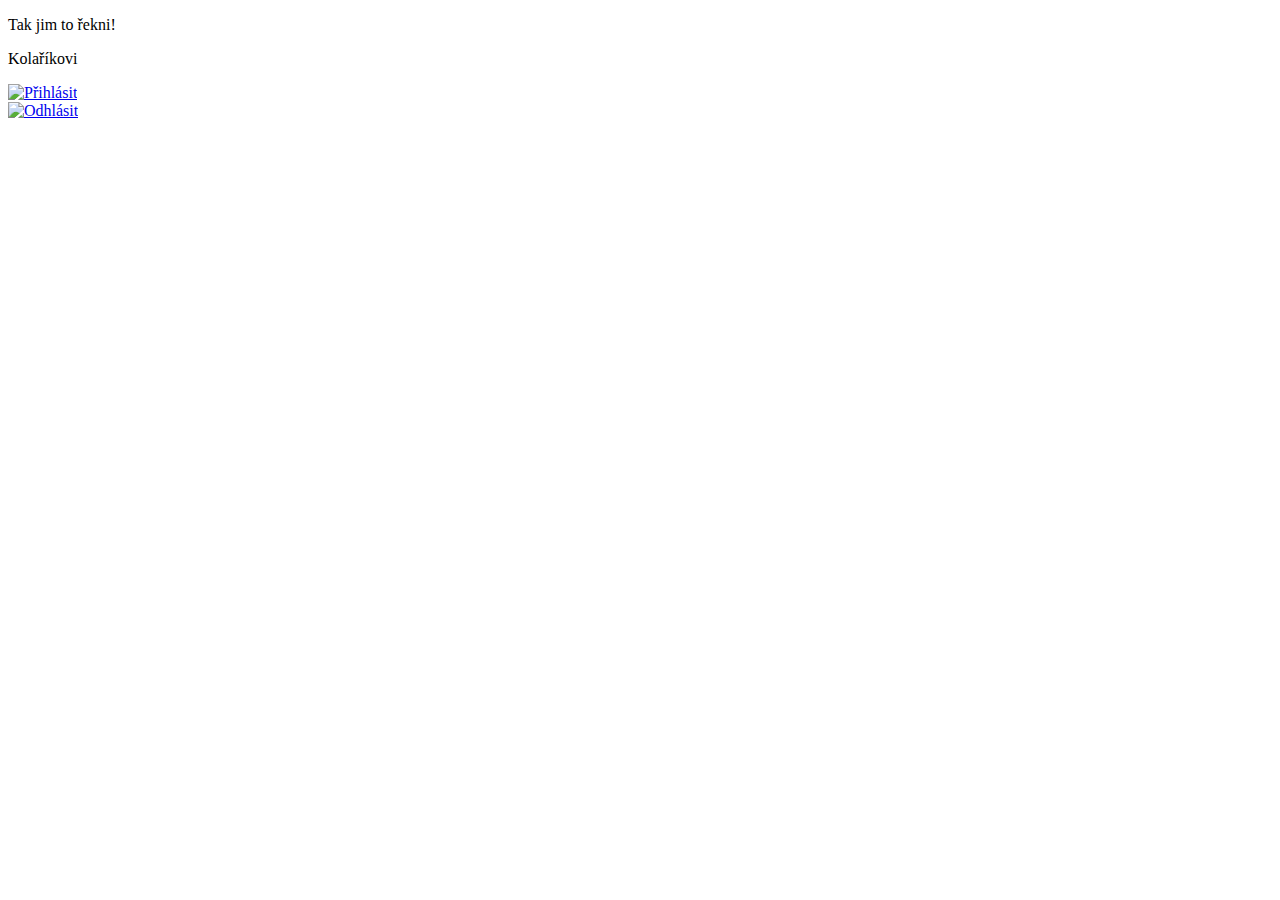
==== public/index.html @ ca2bb5fd "Init commit" ====
<!DOCTYPE html>
<html>
  <head>
    <meta charset="utf-8">
    <meta name="viewport" content="width=device-width, initial-scale=1">
    <title>Kolaříkovi</title>
    <script>
      dataLayer = [];
      app = {
        loadedModules: [],
      };
      (function(w,d,s,l,i){w[l]=w[l]||[];w[l].push({'gtm.start':
      new Date().getTime(),event:'gtm.js'});var f=d.getElementsByTagName(s)[0],
      j=d.createElement(s),dl=l!='dataLayer'?'&l='+l:'';j.async=true;j.src=
      'https://www.googletagmanager.com/gtm.js?id='+i+dl;f.parentNode.insertBefore(j,f);
      })(window,document,'script','dataLayer','GTM-TMPG8P2');</script>
    </script>
    <script defer src="/js/init.js"></script>
    <script defer src="https://cdn.ravenjs.com/3.15.0/raven.min.js"></script>
    <script defer src="/__/firebase/4.0.0/firebase-app.js"></script>
    <script defer src="/__/firebase/4.0.0/firebase-auth.js"></script>
    <script defer src="/__/firebase/4.0.0/firebase-database.js"></script>
    <script defer src="/__/firebase/4.0.0/firebase-storage.js"></script>
    <script defer src="/__/firebase/init.js"></script>
    <script defer src="/js/app.js"></script>
    <link rel="stylesheet" href="https://fonts.googleapis.com/css?family=Oswald:200|Roboto+Condensed|Roboto:100,500">
    <link rel="stylesheet" href="/css/app.css">
  </head>
  <body>
    <noscript><iframe src="https://www.googletagmanager.com/ns.html?id=GTM-TMPG8P2" height="0" width="0" style="display:none;visibility:hidden"></iframe></noscript>

    <section id="rekni">
      <p>Tak jim to řekni!</p>
    </section>

    <section id="kolarikovi">
      <p>Kolaříkovi</p>
    </section>

    <div id="login">
      <div id="logged-out">
        <a href="login" id="login-button" class="button"><img src="/img/gear.png" width="16" height="16" alt="Přihlásit" title="Přihlásit"></a>
      </div>
      <div id="logged-in">
        <span id="logged-user-info"></span>
        <a href="logout" id="logout-button" class="button"><img src="/img/user.png" width="16" height="16" alt="Odhlásit" title="Odhlásit"></a>
      </div>
    </div>
    <script>
      app.loadedModules.push('html');
    </script>
  </body>
</html>
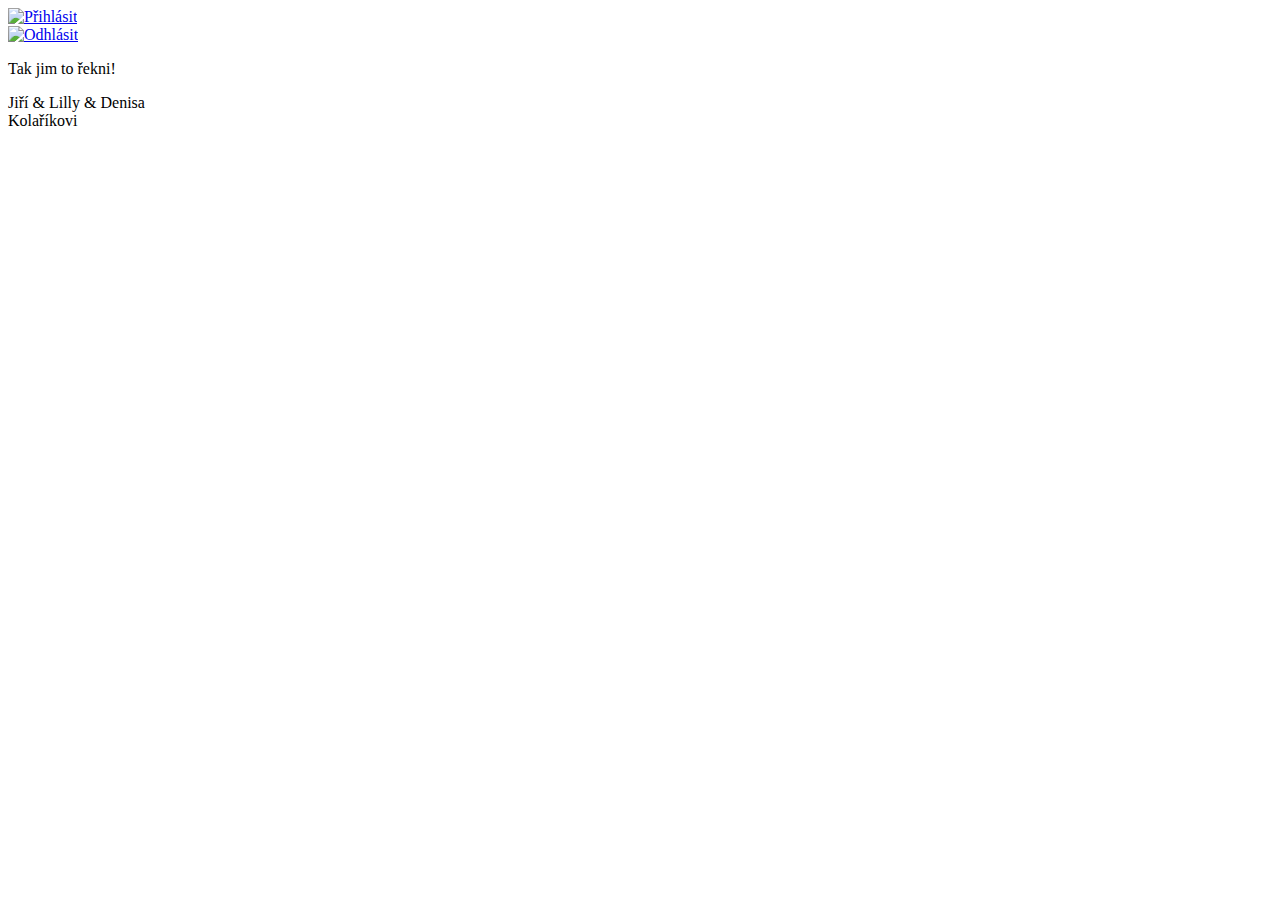
==== commit 0ca6c753: "Video wall" ====
--- a/public/index.html
+++ b/public/index.html
@@ -1,53 +1,76 @@
 <!DOCTYPE html>
 <html>
-  <head>
-    <meta charset="utf-8">
-    <meta name="viewport" content="width=device-width, initial-scale=1">
-    <title>Kolaříkovi</title>
-    <script>
-      dataLayer = [];
-      app = {
-        loadedModules: [],
-      };
-      (function(w,d,s,l,i){w[l]=w[l]||[];w[l].push({'gtm.start':
-      new Date().getTime(),event:'gtm.js'});var f=d.getElementsByTagName(s)[0],
-      j=d.createElement(s),dl=l!='dataLayer'?'&l='+l:'';j.async=true;j.src=
-      'https://www.googletagmanager.com/gtm.js?id='+i+dl;f.parentNode.insertBefore(j,f);
-      })(window,document,'script','dataLayer','GTM-TMPG8P2');</script>
-    </script>
-    <script defer src="/js/init.js"></script>
-    <script defer src="https://cdn.ravenjs.com/3.15.0/raven.min.js"></script>
-    <script defer src="/__/firebase/4.0.0/firebase-app.js"></script>
-    <script defer src="/__/firebase/4.0.0/firebase-auth.js"></script>
-    <script defer src="/__/firebase/4.0.0/firebase-database.js"></script>
-    <script defer src="/__/firebase/4.0.0/firebase-storage.js"></script>
-    <script defer src="/__/firebase/init.js"></script>
-    <script defer src="/js/app.js"></script>
-    <link rel="stylesheet" href="https://fonts.googleapis.com/css?family=Oswald:200|Roboto+Condensed|Roboto:100,500">
-    <link rel="stylesheet" href="/css/app.css">
-  </head>
-  <body>
-    <noscript><iframe src="https://www.googletagmanager.com/ns.html?id=GTM-TMPG8P2" height="0" width="0" style="display:none;visibility:hidden"></iframe></noscript>
+	<head>
+		<meta charset="utf-8">
+		<meta name="viewport" content="width=device-width, initial-scale=1">
+		<title>Kolaříkovi</title>
+		<script>
+			dataLayer = [];
+			app = {
+				loadedModules: [],
+			};
+			(function(w,d,s,l,i){w[l]=w[l]||[];w[l].push({'gtm.start':
+			new Date().getTime(),event:'gtm.js'});var f=d.getElementsByTagName(s)[0],
+			j=d.createElement(s),dl=l!='dataLayer'?'&l='+l:'';j.async=true;j.src=
+			'https://www.googletagmanager.com/gtm.js?id='+i+dl;f.parentNode.insertBefore(j,f);
+			})(window,document,'script','dataLayer','GTM-TMPG8P2');</script>
+		</script>
+		<script defer src="/js/init.js"></script>
+		<script defer src="https://cdn.ravenjs.com/3.15.0/raven.min.js"></script>
+		<script defer src="/__/firebase/4.0.0/firebase-app.js"></script>
+		<script defer src="/__/firebase/4.0.0/firebase-auth.js"></script>
+		<script defer src="/__/firebase/4.0.0/firebase-database.js"></script>
+		<script defer src="/__/firebase/4.0.0/firebase-storage.js"></script>
+		<script defer src="/__/firebase/init.js"></script>
+		<script defer src="/js/app.js"></script>
+		<link rel="stylesheet" href="https://fonts.googleapis.com/css?family=Oswald:200|Roboto+Condensed|Roboto:100,500">
+		<link rel="stylesheet" href="/css/app.css">
+	</head>
+	<body>
+		<noscript><iframe src="https://www.googletagmanager.com/ns.html?id=GTM-TMPG8P2" height="0" width="0" style="display:none;visibility:hidden"></iframe></noscript>
 
-    <section id="rekni">
-      <p>Tak jim to řekni!</p>
-    </section>
+		<nav class="silent">
+			<div id="login">
+				<div class="logged-out">
+					<a href="#login" class="button"><img src="/img/gear.png" width="16" height="16" alt="Přihlásit" title="Přihlásit"></a>
+				</div>
+				<div class="logged-in">
+					<span class="info"></span>
+					<a href="#logout" class="button"><img src="/img/user.png" width="16" height="16" alt="Odhlásit" title="Odhlásit"></a>
+				</div>
+			</div>
+		</nav>
 
-    <section id="kolarikovi">
-      <p>Kolaříkovi</p>
-    </section>
+		<section id="rekni">
+			<p>Tak jim to řekni!</p>
+			<div id="youtubePlayer"></div>
+		</section>
 
-    <div id="login">
-      <div id="logged-out">
-        <a href="login" id="login-button" class="button"><img src="/img/gear.png" width="16" height="16" alt="Přihlásit" title="Přihlásit"></a>
-      </div>
-      <div id="logged-in">
-        <span id="logged-user-info"></span>
-        <a href="logout" id="logout-button" class="button"><img src="/img/user.png" width="16" height="16" alt="Odhlásit" title="Odhlásit"></a>
-      </div>
-    </div>
-    <script>
-      app.loadedModules.push('html');
-    </script>
-  </body>
+		<section id="kolarikovi" class="koldagroup">
+			<div class="logobox">
+				<span class="text name jiri">
+					Jiří
+				</span>
+				<span class="amp first">
+					&amp;
+				</span>
+				<span class="text name lilly">
+					Lilly
+				</span>
+				<span class="amp second">
+					&amp;
+				</span>
+				<span class="text name denisa">
+					Denisa
+				</span>
+				<div class="text kolarikovi">
+					Kolaříkovi
+				</div>
+			</div>
+		</section>
+
+		<script>
+			app.loadedModules.push('html');
+		</script>
+	</body>
 </html>
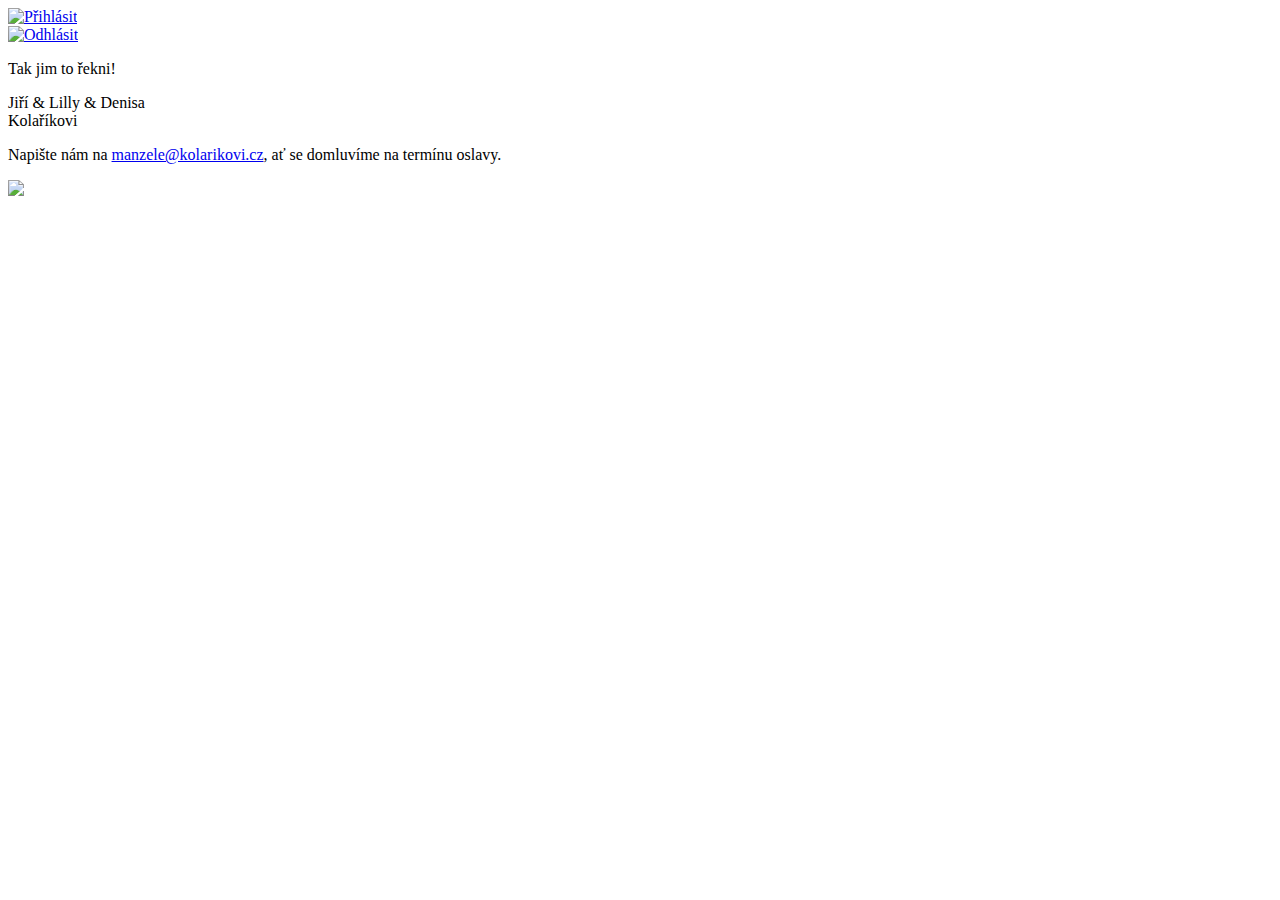
==== commit c6714bcc: "Add og:image, description, etc." ====
--- a/public/index.html
+++ b/public/index.html
@@ -3,7 +3,7 @@
 	<head>
 		<meta charset="utf-8">
 		<meta name="viewport" content="width=device-width, initial-scale=1">
-		<title>Kolaříkovi</title>
+		<title>Tak jim to řekni!</title>
 		<script>
 			dataLayer = [];
 			app = {
@@ -25,6 +25,11 @@
 		<script defer src="/js/app.js"></script>
 		<link rel="stylesheet" href="https://fonts.googleapis.com/css?family=Oswald:200|Roboto+Condensed|Roboto:100,500">
 		<link rel="stylesheet" href="/css/app.css">
+		<meta name="description" content="Kolda a Deniska vám asi chtějí něco říct... A nebo ne?">
+		<meta property="og:title" content="Tak jim to řekni!">
+		<meta property="og:description" content="Kolda a Deniska vám asi chtějí něco říct... A nebo ne?">
+		<meta property="og:type" content="website">
+		<meta property="og:image" content="https://www.tak-jim-to-rekni.cz/img/og-image.png">
 	</head>
 	<body>
 		<noscript><iframe src="https://www.googletagmanager.com/ns.html?id=GTM-TMPG8P2" height="0" width="0" style="display:none;visibility:hidden"></iframe></noscript>
@@ -67,6 +72,10 @@
 					Kolaříkovi
 				</div>
 			</div>
+			<p>Napište nám na <a href="mailto:manzele@kolarikovi.cz">manzele@kolarikovi.cz</a>, ať se domluvíme na termínu oslavy.</p>
+			<div class="picture">
+				<img src="https://firebasestorage.googleapis.com/v0/b/kolarikovi-cz.appspot.com/o/public%2Fphotos%2FDSC_3742.jpg?alt=media&amp;token=61bb3dab-fbc7-4b0c-9b4a-ccc6468ce9b3">
+			</div>
 		</section>
 
 		<script>
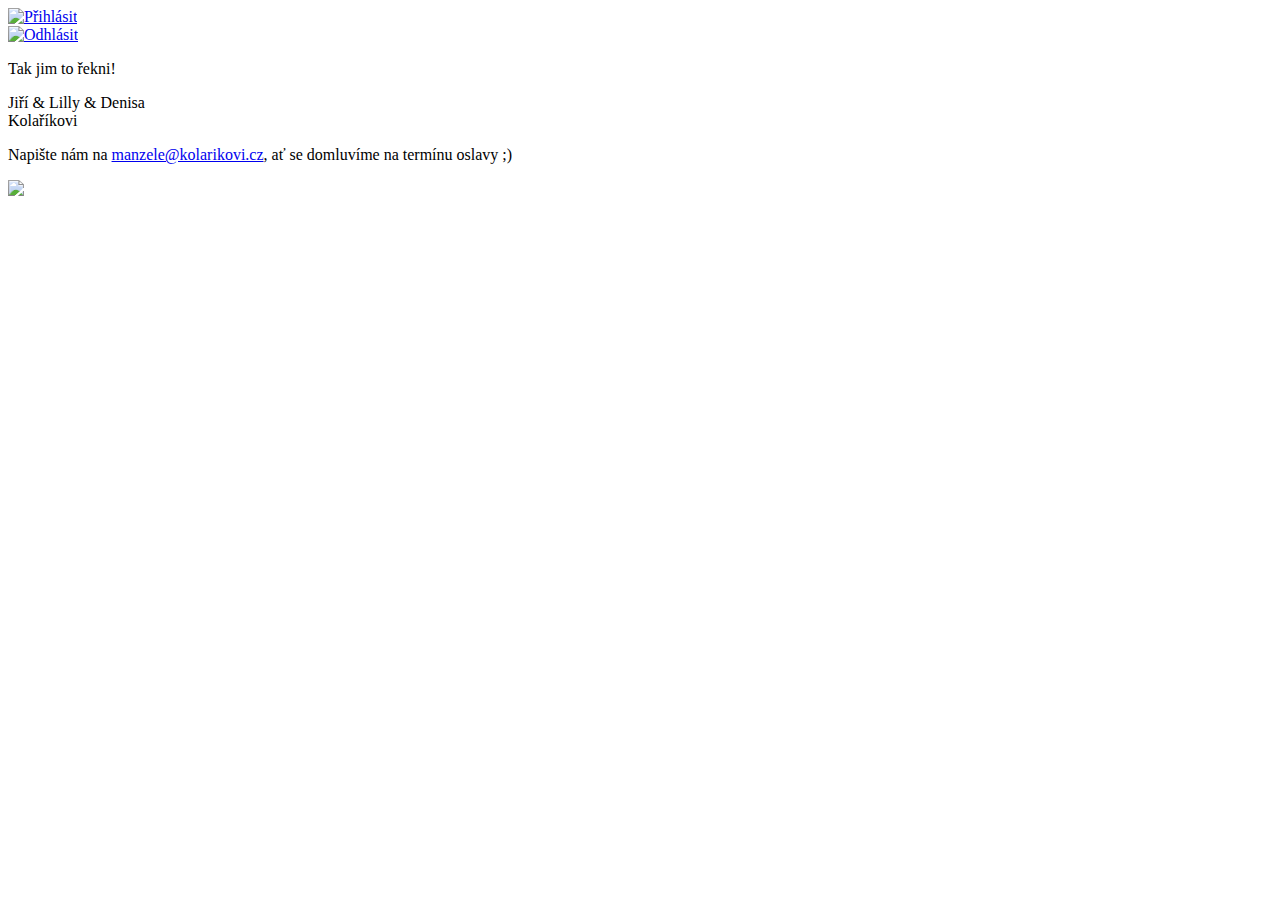
==== commit a3295b47: "Last tuning with Kolda & add save video ID tool" ====
--- a/public/index.html
+++ b/public/index.html
@@ -40,7 +40,9 @@
 					<a href="#login" class="button"><img src="/img/gear.png" width="16" height="16" alt="Přihlásit" title="Přihlásit"></a>
 				</div>
 				<div class="logged-in">
-					<span class="info"></span>
+					<span id="video-panel" style="display:none">
+						<label for="video-id">ID videa</label> <input type="text" id="video-id"> <button id="video-id-save">Uložit</button>
+					</span>
 					<a href="#logout" class="button"><img src="/img/user.png" width="16" height="16" alt="Odhlásit" title="Odhlásit"></a>
 				</div>
 			</div>
@@ -72,7 +74,7 @@
 					Kolaříkovi
 				</div>
 			</div>
-			<p>Napište nám na <a href="mailto:manzele@kolarikovi.cz">manzele@kolarikovi.cz</a>, ať se domluvíme na termínu oslavy.</p>
+			<p>Napište nám na <a href="mailto:manzele@kolarikovi.cz">manzele@kolarikovi.cz</a>, ať se domluvíme na termínu oslavy ;)</p>
 			<div class="picture">
 				<img src="https://firebasestorage.googleapis.com/v0/b/kolarikovi-cz.appspot.com/o/public%2Fphotos%2FDSC_3742.jpg?alt=media&amp;token=61bb3dab-fbc7-4b0c-9b4a-ccc6468ce9b3">
 			</div>
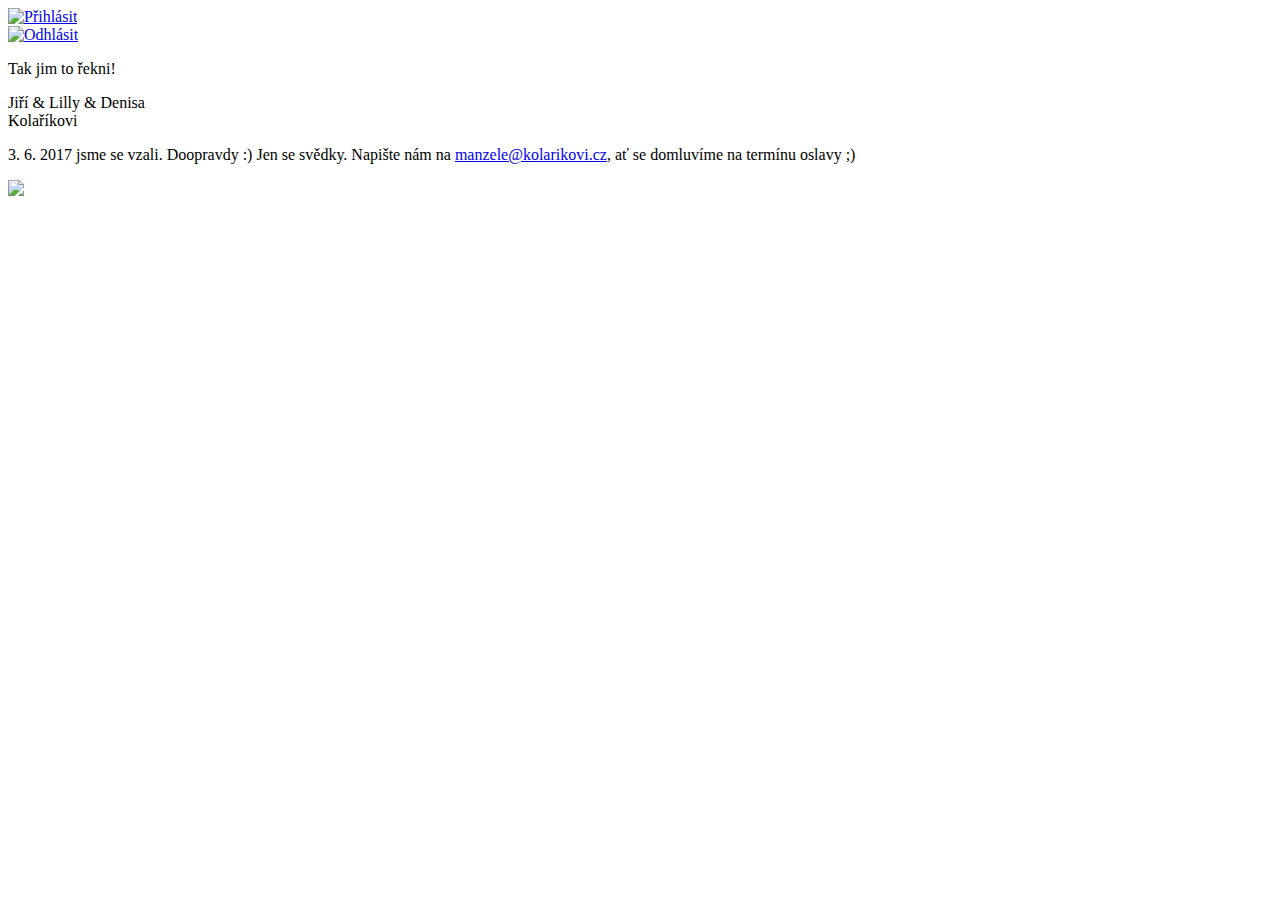
==== commit a246a19a: "Typo" ====
--- a/public/index.html
+++ b/public/index.html
@@ -74,9 +74,9 @@
 					Kolaříkovi
 				</div>
 			</div>
-			<p>Napište nám na <a href="mailto:manzele@kolarikovi.cz">manzele@kolarikovi.cz</a>, ať se domluvíme na termínu oslavy ;)</p>
+			<p>3. 6. 2017 jsme se vzali. Doopravdy :) Jen se svědky. Napište nám na <a href="mailto:manzele@kolarikovi.cz">manzele@kolarikovi.cz</a>, ať se domluvíme na termínu oslavy ;)</p>
 			<div class="picture">
-				<img src="https://firebasestorage.googleapis.com/v0/b/kolarikovi-cz.appspot.com/o/public%2Fphotos%2FDSC_3742.jpg?alt=media&amp;token=61bb3dab-fbc7-4b0c-9b4a-ccc6468ce9b3">
+				<img src="https://firebasestorage.googleapis.com/v0/b/kolarikovi-cz.appspot.com/o/public%2Fphotos%2FDSC_9169.jpg?alt=media&amp;token=e3d69cdc-59a9-4f34-9243-0678d15a79ee">
 			</div>
 		</section>
 
